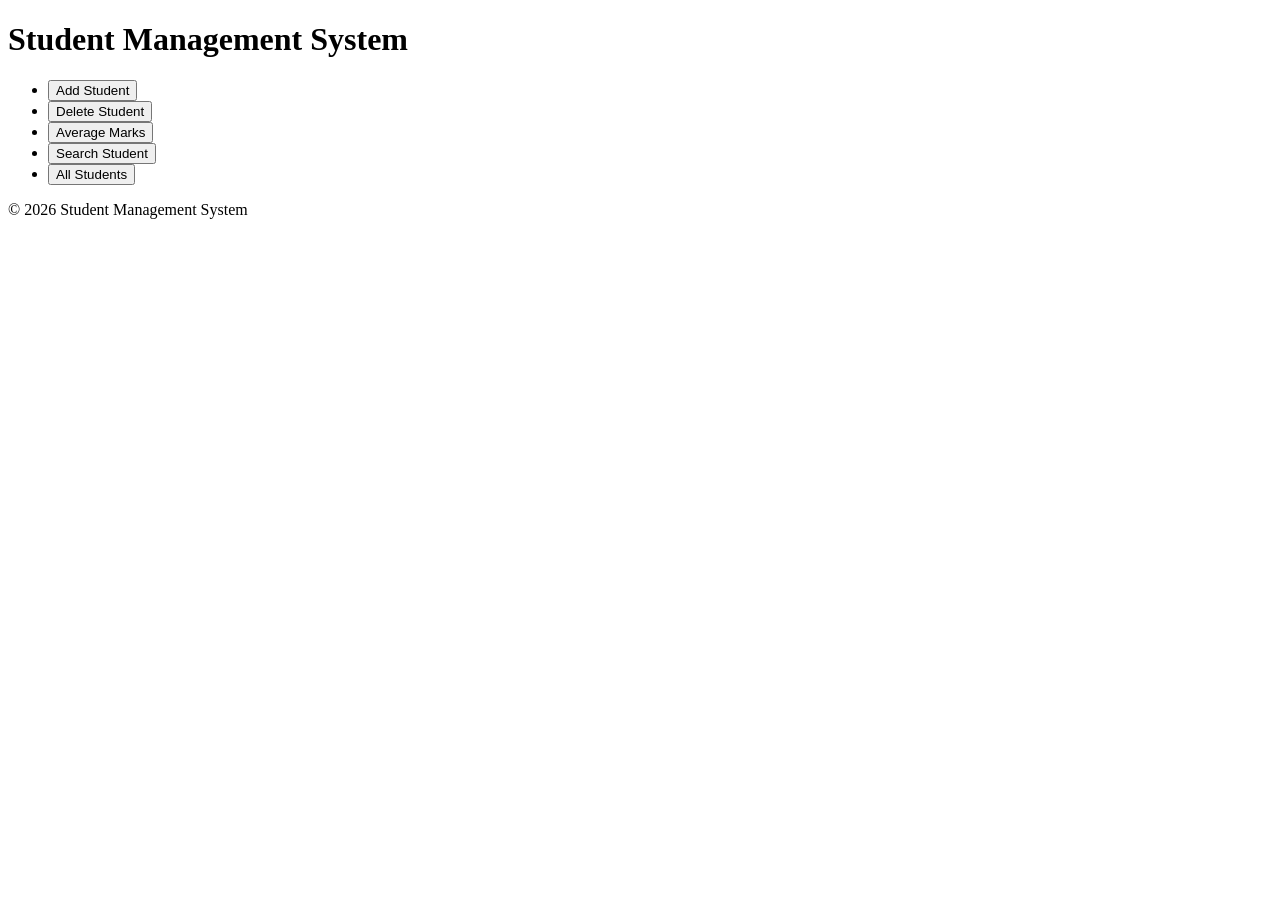
==== index.html @ 8bc4da81 "feat: add Flask web server and HTML frontend - src/app.py: Flask REST API wrapping StudentManager (a" ====
<!DOCTYPE html>
<html lang="en">
<head>
    <meta charset="UTF-8" />
    <meta name="viewport" content="width=device-width, initial-scale=1.0" />
    <title>Student Management System</title>
    <style>
        main section { display: none; }
    </style>
</head>
<body>

    <header>
        <h1>Student Management System</h1>
        <nav>
            <ul>
                <li><button class="nav-btn" data-target="add-student">Add Student</button></li>
                <li><button class="nav-btn" data-target="delete-student">Delete Student</button></li>
                <li><button class="nav-btn" data-target="average-marks">Average Marks</button></li>
                <li><button class="nav-btn" data-target="search-student">Search Student</button></li>
                <li><button class="nav-btn" data-target="all-students">All Students</button></li>
            </ul>
        </nav>
    </header>

    <main>

        <!-- Add Student -->
        <section id="add-student">
            <h2>Add Student</h2>
            <form id="add-student-form">
                <div>
                    <label for="enrollment-no">Enrollment Number</label>
                    <input type="text" id="enrollment-no" name="enrollment_no" placeholder="e.g. EN001" required />
                </div>
                <div>
                    <label for="student-name">Name</label>
                    <input type="text" id="student-name" name="name" placeholder="Full name" required />
                </div>
                <div>
                    <label for="student-age">Age</label>
                    <input type="number" id="student-age" name="age" min="1" placeholder="e.g. 20" required />
                </div>
                <div id="subjects-container">
                    <h3>Subjects &amp; Marks</h3>
                    <div class="subject-row">
                        <input type="text" name="subject[]" placeholder="Subject name" required />
                        <input type="number" name="mark[]" placeholder="Marks" min="0" max="100" required />
                    </div>
                </div>
                <button type="button" id="add-subject-btn">+ Add Subject</button>
                <button type="submit">Add Student</button>
            </form>
            <p id="add-student-message"></p>
        </section>

        <!-- Delete Student -->
        <section id="delete-student">
            <h2>Delete Student</h2>
            <form id="delete-student-form">
                <div>
                    <label for="delete-enrollment-no">Enrollment Number</label>
                    <input type="text" id="delete-enrollment-no" name="enrollment_no" placeholder="e.g. EN001" required />
                </div>
                <button type="submit">Delete Student</button>
            </form>
            <p id="delete-student-message"></p>
        </section>

        <!-- Average Marks -->
        <section id="average-marks">
            <h2>Calculate Average Marks</h2>
            <form id="average-marks-form">
                <div>
                    <label for="avg-enrollment-no">Enrollment Number</label>
                    <input type="text" id="avg-enrollment-no" name="enrollment_no" placeholder="e.g. EN001" required />
                </div>
                <button type="submit">Get Average</button>
            </form>
            <p id="average-marks-result"></p>
        </section>

        <!-- Search Student -->
        <section id="search-student">
            <h2>Search Student</h2>
            <form id="search-student-form">
                <div>
                    <label for="search-term">Name or Enrollment Number</label>
                    <input type="text" id="search-term" name="search_term" placeholder="Search by name or enrollment no." required />
                </div>
                <button type="submit">Search</button>
            </form>
            <div id="search-results">
                <table>
                    <thead>
                        <tr>
                            <th>Enrollment No.</th>
                            <th>Name</th>
                            <th>Age</th>
                            <th>Marks</th>
                        </tr>
                    </thead>
                    <tbody id="search-results-body">
                        <!-- Search results will appear here -->
                    </tbody>
                </table>
            </div>
        </section>

        <!-- All Students -->
        <section id="all-students">
            <h2>All Students</h2>
            <button id="load-students-btn">Load All Students</button>
            <div id="all-students-list">
                <table>
                    <thead>
                        <tr>
                            <th>Enrollment No.</th>
                            <th>Name</th>
                            <th>Age</th>
                            <th>Marks</th>
                            <th>Average</th>
                        </tr>
                    </thead>
                    <tbody id="all-students-body">
                        <!-- All students will appear here -->
                    </tbody>
                </table>
            </div>
        </section>

    </main>

    <footer>
        <p>&copy; 2026 Student Management System</p>
    </footer>

    <script>
        // ── Accordion nav ─────────────────────────────────────────────────────
        document.querySelectorAll('.nav-btn').forEach(btn => {
            btn.addEventListener('click', () => {
                const targetId = btn.dataset.target;
                document.querySelectorAll('main section').forEach(sec => {
                    sec.style.display = sec.id === targetId && sec.style.display !== 'block'
                        ? 'block' : 'none';
                });
            });
        });

        // ── Helpers ───────────────────────────────────────────────────────────
        function formatMarks(marks) {
            return Object.entries(marks).map(([sub, m]) => `${sub}: ${m}`).join(', ');
        }

        function showMsg(id, text, ok = true) {
            const el = document.getElementById(id);
            el.textContent = text;
            el.style.color = ok ? 'green' : 'red';
        }

        // ── Add Subject row ───────────────────────────────────────────────────
        document.getElementById('add-subject-btn').addEventListener('click', () => {
            const row = document.createElement('div');
            row.className = 'subject-row';
            row.innerHTML = `
                <input type="text"   name="subject[]" placeholder="Subject name" required />
                <input type="number" name="mark[]"    placeholder="Marks" min="0" max="100" required />
                <button type="button" class="remove-subject-btn">✕</button>`;
            document.getElementById('subjects-container').appendChild(row);
            row.querySelector('.remove-subject-btn').addEventListener('click', () => row.remove());
        });

        // ── Add Student  →  POST /api/students ───────────────────────────────
        document.getElementById('add-student-form').addEventListener('submit', async e => {
            e.preventDefault();
            const form = e.target;

            const enrollment_no = form.querySelector('#enrollment-no').value.trim();
            const name          = form.querySelector('#student-name').value.trim();
            const age           = parseInt(form.querySelector('#student-age').value, 10);

            const subjectInputs = form.querySelectorAll('input[name="subject[]"]');
            const markInputs    = form.querySelectorAll('input[name="mark[]"]');
            const marks = {};
            subjectInputs.forEach((inp, i) => {
                const sub = inp.value.trim();
                if (sub) marks[sub] = parseFloat(markInputs[i].value);
            });

            const res  = await fetch('/api/students', {
                method:  'POST',
                headers: { 'Content-Type': 'application/json' },
                body:    JSON.stringify({ enrollment_no, name, age, marks })
            });
            const data = await res.json();
            showMsg('add-student-message', data.message, data.success);

            if (data.success) {
                form.reset();
                const rows = document.getElementById('subjects-container').querySelectorAll('.subject-row');
                rows.forEach((r, i) => { if (i > 0) r.remove(); });
            }
        });

        // ── Delete Student  →  DELETE /api/students/<id> ─────────────────────
        document.getElementById('delete-student-form').addEventListener('submit', async e => {
            e.preventDefault();
            const enrollment_no = document.getElementById('delete-enrollment-no').value.trim();
            const res  = await fetch(`/api/students/${encodeURIComponent(enrollment_no)}`, { method: 'DELETE' });
            const data = await res.json();
            showMsg('delete-student-message', data.message, data.success);
            if (data.success) e.target.reset();
        });

        // ── Average Marks  →  GET /api/students/<id>/average ─────────────────
        document.getElementById('average-marks-form').addEventListener('submit', async e => {
            e.preventDefault();
            const enrollment_no = document.getElementById('avg-enrollment-no').value.trim();
            const res  = await fetch(`/api/students/${encodeURIComponent(enrollment_no)}/average`);
            const data = await res.json();
            if (data.success) {
                showMsg('average-marks-result',
                    `Average marks for Enrollment No ${enrollment_no}: ${data.average}`);
            } else {
                showMsg('average-marks-result', data.message, false);
            }
        });

        // ── Search Student  →  GET /api/students/search?q= ───────────────────
        document.getElementById('search-student-form').addEventListener('submit', async e => {
            e.preventDefault();
            const term    = document.getElementById('search-term').value.trim();
            const res     = await fetch(`/api/students/search?q=${encodeURIComponent(term)}`);
            const results = await res.json();
            const tbody   = document.getElementById('search-results-body');
            tbody.innerHTML = '';

            if (!results.length) {
                tbody.innerHTML = '<tr><td colspan="4">No matching students found.</td></tr>';
                return;
            }
            results.forEach(s => {
                const tr = document.createElement('tr');
                tr.innerHTML = `
                    <td>${s.enrollment_no}</td>
                    <td>${s.name}</td>
                    <td>${s.age}</td>
                    <td>${formatMarks(s.marks)}</td>`;
                tbody.appendChild(tr);
            });
        });

        // ── All Students  →  GET /api/students ───────────────────────────────
        document.getElementById('load-students-btn').addEventListener('click', async () => {
            const res      = await fetch('/api/students');
            const students = await res.json();
            const tbody    = document.getElementById('all-students-body');
            tbody.innerHTML = '';

            if (!students.length) {
                tbody.innerHTML = '<tr><td colspan="5">No students found.</td></tr>';
                return;
            }
            students.forEach(s => {
                const tr = document.createElement('tr');
                tr.innerHTML = `
                    <td>${s.enrollment_no}</td>
                    <td>${s.name}</td>
                    <td>${s.age}</td>
                    <td>${formatMarks(s.marks)}</td>
                    <td>${s.average}</td>`;
                tbody.appendChild(tr);
            });
        });
    </script>

</body>
</html>
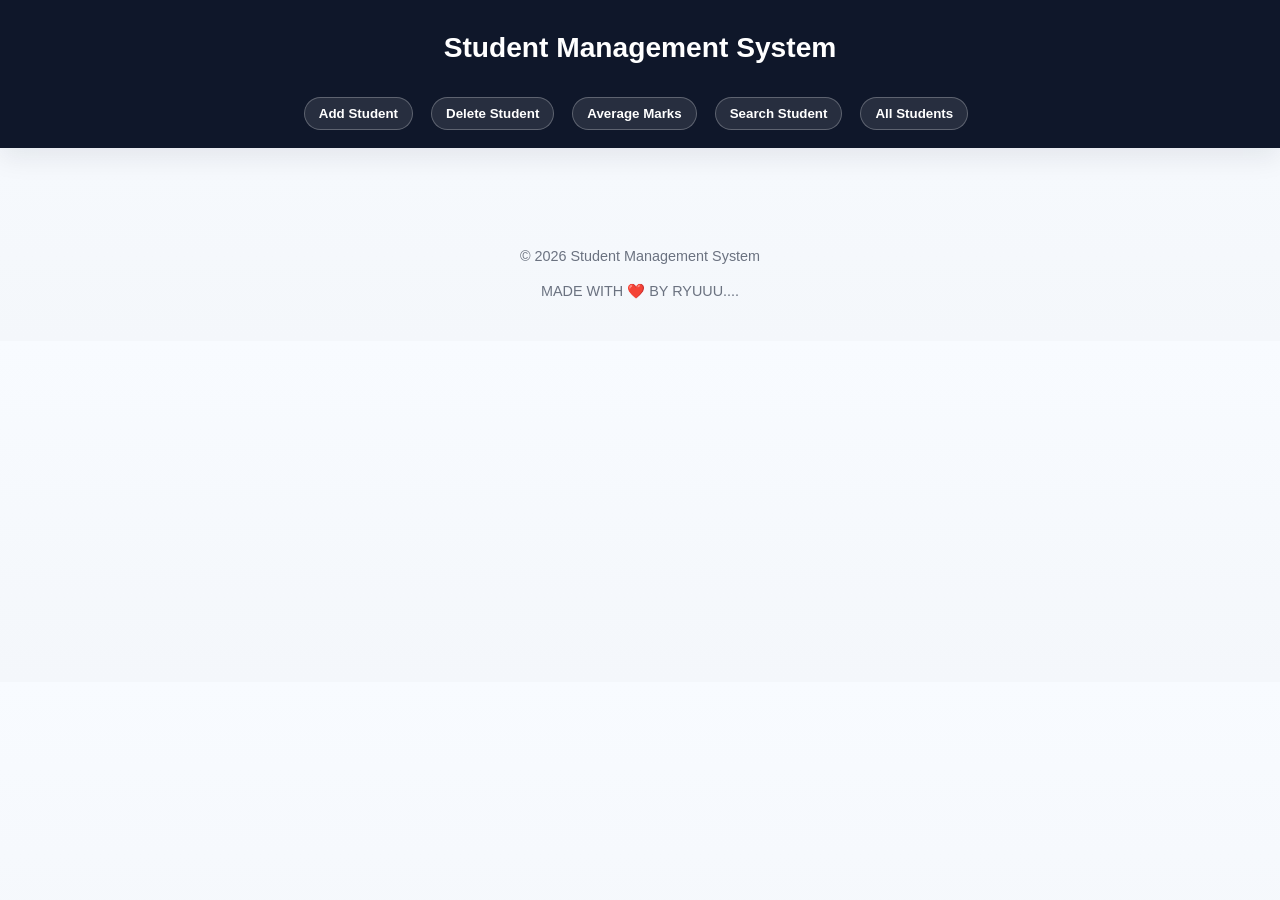
==== commit a0d7ed87: "style: update CSS and dependencies - index.html: UI/UX improvements, CSS changes - requirements.txt:" ====
--- a/index.html
+++ b/index.html
@@ -5,7 +5,224 @@
     <meta name="viewport" content="width=device-width, initial-scale=1.0" />
     <title>Student Management System</title>
     <style>
-        main section { display: none; }
+        :root {
+            --bg: #f4f7fb;
+            --card: #ffffff;
+            --text: #1f2937;
+            --muted: #6b7280;
+            --border: #e5e7eb;
+            --primary: #2563eb;
+            --primary-hover: #1d4ed8;
+            --danger: #dc2626;
+            --success: #16a34a;
+            --shadow: 0 10px 25px rgba(15, 23, 42, 0.08);
+            --radius: 12px;
+        }
+
+        * { box-sizing: border-box; }
+
+        body {
+            margin: 0;
+            font-family: "Segoe UI", Roboto, Arial, sans-serif;
+            color: var(--text);
+            background: linear-gradient(180deg, #f8fbff 0%, var(--bg) 100%);
+            line-height: 1.45;
+        }
+
+        header {
+            padding: 28px 20px 18px;
+            background: #0f172a;
+            color: #fff;
+            box-shadow: var(--shadow);
+            display: flex;
+            flex-direction: column;
+            align-items: center;
+            gap: 10px;
+        }
+
+        header > h1 {
+            width: 100%;
+            max-width: 1100px;
+            text-align: center;
+        }
+
+        h1 {
+            margin: 0 0 14px;
+            font-size: clamp(1.4rem, 2.2vw, 2rem);
+        }
+
+        nav {
+            width: 100%;
+            max-width: 1100px;
+        }
+
+        nav ul {
+            list-style: none;
+            margin: 0;
+            padding: 0;
+            display: flex;
+            flex-wrap: wrap;
+            gap: 10px;
+            justify-content: center;
+        }
+
+        .nav-btn {
+            border: 1px solid rgba(255, 255, 255, 0.25);
+            background: rgba(255, 255, 255, 0.1);
+            color: #fff;
+            border-radius: 999px;
+            padding: 8px 14px;
+            cursor: pointer;
+            transition: 0.2s ease;
+        }
+
+        .nav-btn:hover {
+            background: rgba(255, 255, 255, 0.2);
+            transform: translateY(-1px);
+        }
+
+        main {
+            max-width: 1100px;
+            margin: 24px auto;
+            padding: 0 16px 24px;
+        }
+
+        main section {
+            display: none;
+            background: var(--card);
+            border: 1px solid var(--border);
+            border-radius: var(--radius);
+            box-shadow: var(--shadow);
+            padding: 20px;
+            margin-bottom: 18px;
+        }
+
+        h2 {
+            margin: 0 0 16px;
+            font-size: 1.25rem;
+        }
+
+        h3 {
+            margin: 8px 0 10px;
+            font-size: 1rem;
+            color: var(--muted);
+        }
+
+        form > div,
+        #subjects-container {
+            margin-bottom: 12px;
+        }
+
+        label {
+            display: block;
+            margin-bottom: 6px;
+            font-weight: 600;
+            color: #374151;
+        }
+
+        input {
+            width: 100%;
+            border: 1px solid #d1d5db;
+            border-radius: 10px;
+            padding: 10px 12px;
+            font-size: 0.95rem;
+            outline: none;
+            transition: border-color 0.2s ease, box-shadow 0.2s ease;
+        }
+
+        input:focus {
+            border-color: var(--primary);
+            box-shadow: 0 0 0 3px rgba(37, 99, 235, 0.18);
+        }
+
+        .subject-row {
+            display: grid;
+            grid-template-columns: 1fr 160px auto;
+            gap: 10px;
+            align-items: center;
+            margin-bottom: 10px;
+        }
+
+        button {
+            border: 0;
+            border-radius: 10px;
+            background: var(--primary);
+            color: #fff;
+            padding: 10px 14px;
+            cursor: pointer;
+            font-weight: 600;
+            transition: 0.2s ease;
+            margin-right: 8px;
+            margin-top: 4px;
+        }
+
+        button:hover {
+            background: var(--primary-hover);
+        }
+
+        .remove-subject-btn {
+            background: var(--danger);
+            margin-right: 0;
+        }
+
+        .remove-subject-btn:hover {
+            background: #b91c1c;
+        }
+
+        table {
+            width: 100%;
+            border-collapse: collapse;
+            overflow: hidden;
+            border-radius: 10px;
+            border: 1px solid var(--border);
+            margin-top: 10px;
+        }
+
+        thead {
+            background: #eef2ff;
+        }
+
+        th,
+        td {
+            text-align: left;
+            padding: 10px 12px;
+            border-bottom: 1px solid var(--border);
+            vertical-align: top;
+        }
+
+        tbody tr:hover {
+            background: #f9fafb;
+        }
+
+        p[id$="message"],
+        #average-marks-result {
+            margin-top: 12px;
+            font-weight: 600;
+            min-height: 20px;
+        }
+
+        footer {
+            text-align: center;
+            color: var(--muted);
+            padding: 12px 16px 24px;
+            font-size: 0.9rem;
+        }
+
+        @media (max-width: 720px) {
+            .subject-row {
+                grid-template-columns: 1fr;
+            }
+
+            nav ul {
+                gap: 8px;
+            }
+
+            .nav-btn,
+            button {
+                width: 100%;
+                margin-right: 0;
+            }
+        }
     </style>
 </head>
 <body>
@@ -133,6 +350,7 @@
 
     <footer>
         <p>&copy; 2026 Student Management System</p>
+        <p>MADE WITH ❤️ BY RYUUU....</p>
     </footer>
 
     <script>
@@ -152,6 +370,23 @@
             return Object.entries(marks).map(([sub, m]) => `${sub}: ${m}`).join(', ');
         }
 
+        const API_BASE = window.location.port && window.location.port !== '5000'
+            ? `${window.location.protocol}//${window.location.hostname}:5000`
+            : '';
+
+        async function apiFetch(path, options = {}) {
+            const response = await fetch(`${API_BASE}${path}`, options);
+            const contentType = response.headers.get('content-type') || '';
+            const isJson = contentType.includes('application/json');
+            const payload = isJson ? await response.json() : { success: false, message: `Request failed (${response.status})` };
+
+            if (!response.ok) {
+                throw new Error(payload.message || `Request failed (${response.status})`);
+            }
+
+            return payload;
+        }
+
         function showMsg(id, text, ok = true) {
             const el = document.getElementById(id);
             el.textContent = text;
@@ -187,18 +422,21 @@
                 if (sub) marks[sub] = parseFloat(markInputs[i].value);
             });
 
-            const res  = await fetch('/api/students', {
-                method:  'POST',
-                headers: { 'Content-Type': 'application/json' },
-                body:    JSON.stringify({ enrollment_no, name, age, marks })
-            });
-            const data = await res.json();
-            showMsg('add-student-message', data.message, data.success);
-
-            if (data.success) {
-                form.reset();
-                const rows = document.getElementById('subjects-container').querySelectorAll('.subject-row');
-                rows.forEach((r, i) => { if (i > 0) r.remove(); });
+            try {
+                const data = await apiFetch('/api/students', {
+                    method:  'POST',
+                    headers: { 'Content-Type': 'application/json' },
+                    body:    JSON.stringify({ enrollment_no, name, age, marks })
+                });
+                showMsg('add-student-message', data.message, data.success);
+
+                if (data.success) {
+                    form.reset();
+                    const rows = document.getElementById('subjects-container').querySelectorAll('.subject-row');
+                    rows.forEach((r, i) => { if (i > 0) r.remove(); });
+                }
+            } catch (err) {
+                showMsg('add-student-message', err.message || 'Unable to add student.', false);
             }
         });
 
@@ -206,23 +444,25 @@
         document.getElementById('delete-student-form').addEventListener('submit', async e => {
             e.preventDefault();
             const enrollment_no = document.getElementById('delete-enrollment-no').value.trim();
-            const res  = await fetch(`/api/students/${encodeURIComponent(enrollment_no)}`, { method: 'DELETE' });
-            const data = await res.json();
-            showMsg('delete-student-message', data.message, data.success);
-            if (data.success) e.target.reset();
+            try {
+                const data = await apiFetch(`/api/students/${encodeURIComponent(enrollment_no)}`, { method: 'DELETE' });
+                showMsg('delete-student-message', data.message, data.success);
+                if (data.success) e.target.reset();
+            } catch (err) {
+                showMsg('delete-student-message', err.message || 'Unable to delete student.', false);
+            }
         });
 
         // ── Average Marks  →  GET /api/students/<id>/average ─────────────────
         document.getElementById('average-marks-form').addEventListener('submit', async e => {
             e.preventDefault();
             const enrollment_no = document.getElementById('avg-enrollment-no').value.trim();
-            const res  = await fetch(`/api/students/${encodeURIComponent(enrollment_no)}/average`);
-            const data = await res.json();
-            if (data.success) {
+            try {
+                const data = await apiFetch(`/api/students/${encodeURIComponent(enrollment_no)}/average`);
                 showMsg('average-marks-result',
                     `Average marks for Enrollment No ${enrollment_no}: ${data.average}`);
-            } else {
-                showMsg('average-marks-result', data.message, false);
+            } catch (err) {
+                showMsg('average-marks-result', err.message || 'Unable to fetch average.', false);
             }
         });
 
@@ -230,10 +470,16 @@
         document.getElementById('search-student-form').addEventListener('submit', async e => {
             e.preventDefault();
             const term    = document.getElementById('search-term').value.trim();
-            const res     = await fetch(`/api/students/search?q=${encodeURIComponent(term)}`);
-            const results = await res.json();
             const tbody   = document.getElementById('search-results-body');
             tbody.innerHTML = '';
+
+            let results = [];
+            try {
+                results = await apiFetch(`/api/students/search?q=${encodeURIComponent(term)}`);
+            } catch (err) {
+                tbody.innerHTML = `<tr><td colspan="4">${err.message || 'Search failed.'}</td></tr>`;
+                return;
+            }
 
             if (!results.length) {
                 tbody.innerHTML = '<tr><td colspan="4">No matching students found.</td></tr>';
@@ -252,10 +498,16 @@
 
         // ── All Students  →  GET /api/students ───────────────────────────────
         document.getElementById('load-students-btn').addEventListener('click', async () => {
-            const res      = await fetch('/api/students');
-            const students = await res.json();
             const tbody    = document.getElementById('all-students-body');
             tbody.innerHTML = '';
+
+            let students = [];
+            try {
+                students = await apiFetch('/api/students');
+            } catch (err) {
+                tbody.innerHTML = `<tr><td colspan="5">${err.message || 'Unable to load students.'}</td></tr>`;
+                return;
+            }
 
             if (!students.length) {
                 tbody.innerHTML = '<tr><td colspan="5">No students found.</td></tr>';
